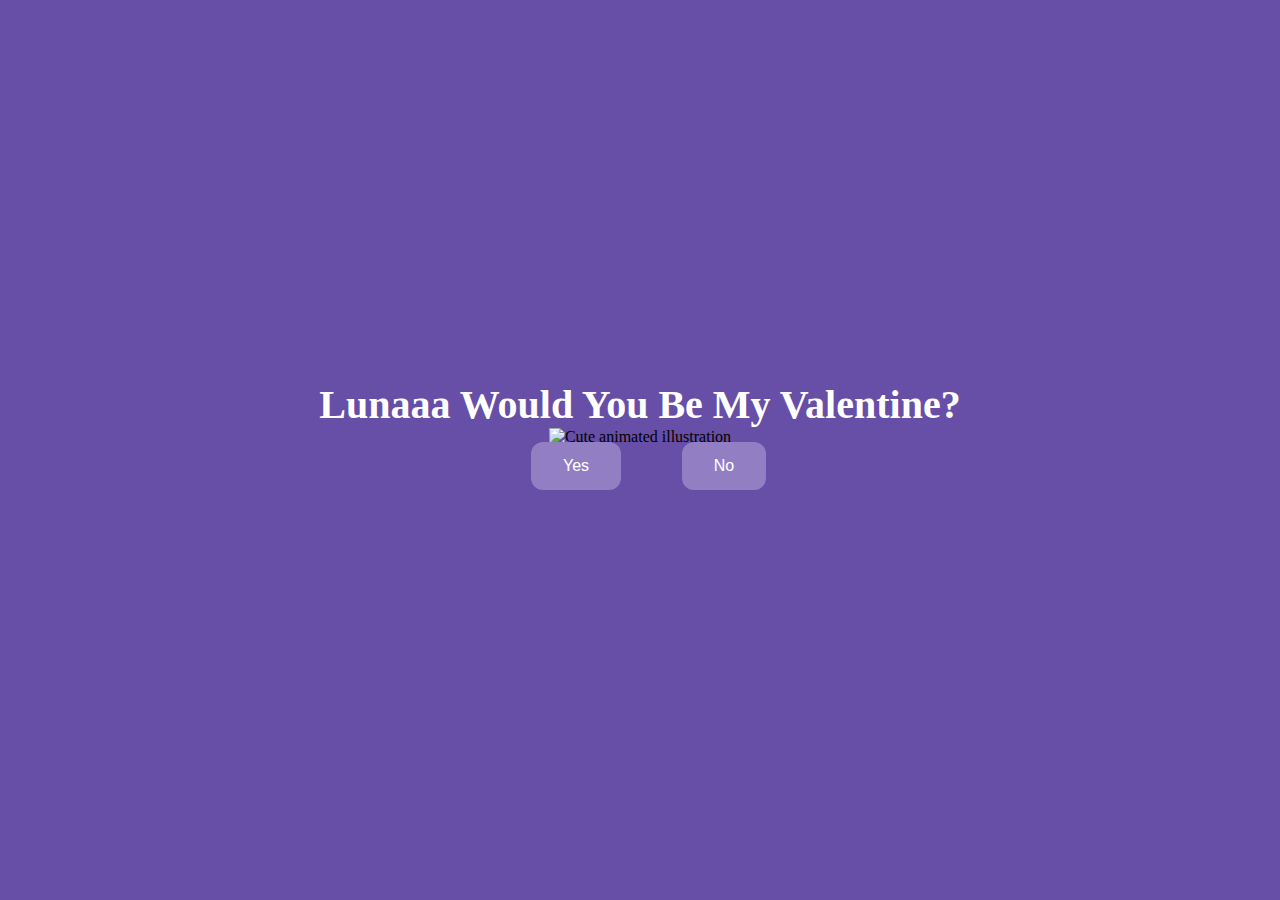
==== index.html @ c9971071 "Update index.html" ====
<!DOCTYPE html>
<html lang="en">
    <head>
        <link rel="stylesheet" href="styles.css">
        
    </head> 
    <body>
        <div class="container">
            <div >
                <h1 class = "header_text">Lunaaa Would You Be My Valentine?</h1>
            </div>
            <div class="gif_container">
                <img src="https://media1.giphy.com/media/v1.Y2lkPTc5MGI3NjExcDdtZ2JiZDR0a3lvMWF4OG8yc3p6Ymdvd3g2d245amdveDhyYmx6eCZlcD12MV9pbnRlcm5hbF9naWZfYnlfaWQmY3Q9cw/cLS1cfxvGOPVpf9g3y/giphy.gif" alt="Cute animated illustration">
            </div>
            <div class = "buttons">
                <button class="btn" id = "yesButton" onclick="nextPage()">Yes</button>
                <button class="btn" id="noButton" onmouseover="moveButton()" onclick="moveButton()">No</button>
                <script>
                    function nextPage() {
                        window.location.href = "yes.html";
                    }
                    
                    function moveButton() {
                        var x = Math.random() * (window.innerWidth - document.getElementById('noButton').offsetWidth) - 85;
                        var y = Math.random() * (window.innerHeight - document.getElementById('noButton').offsetHeight) - 48;
                        document.getElementById('noButton').style.left = `${x}px`;
                        document.getElementById('noButton').style.top = `${y}px`;
                    }
                </script> 
            </div>
        </div>
       
    </body> 
</html>
---- styles.css ----
body {
    display: flex;
    justify-content: center;
    align-items: center;
    height: 90vh;
    background-color: #674ea7;
}

#noButton {
    position: absolute;
    margin-left: 150px;
    transition: 0.5s;
}

#yesButton {
    position: absolute;
    margin-right: 150px;
}

.header_text {
    font-family: 'Nunito';
    font-size: 40px;
    font-weight: bold;
    color: white;
    text-align: center;
    margin-top: 20px;
    margin-bottom: 0px;
}

.buttons {
    display: flex;
    flex-direction: row;
    justify-content: center;
    align-items: center;
    margin-top: 20px;
    margin-left: 20px;
}

.btn {
    background-color: #927fc3;
    color: white;
    padding: 15px 32px;
    text-align: center;
    display: inline-block;
    font-size: 16px;
    margin: 4px 2px;
    cursor: pointer;
    border: none;
    border-radius: 12px;
    transition: background-color 0.3s ease;
}

.gif_container {
    display: flex;
    justify-content: center;
    align-items: center;
}

@media only screen and (max-width: 320px) and (max-height: 568px) {
    body {
        height: 100vh;
    }

    .header_text {
        font-size: 20px;
    }

    img {
        height: 60vh;
    }

    .btn {
        padding: 10px 18px;
        font-size: 12px;
    }
}

@media only screen and (max-width: 414px) and (max-height: 736px) {
    body {
        height: 90vh;
    }

    .header_text {
        font-size: 28px;
    }

    img {
        height: 60vh;
    }

    .btn {
        padding: 15px 25px;
        font-size: 14px;
    }
}
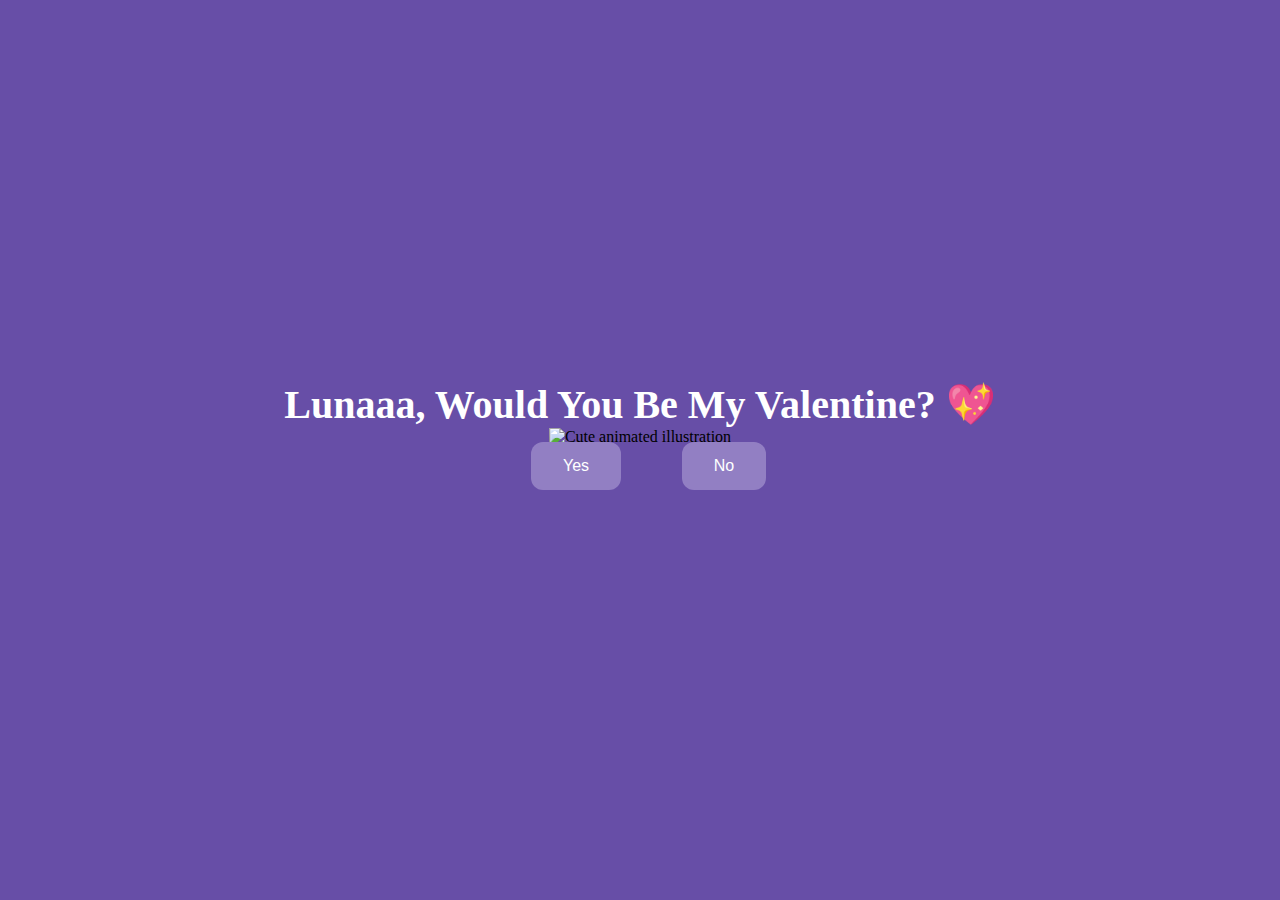
==== commit c4ff72f7: "Update index.html" ====
--- a/index.html
+++ b/index.html
@@ -1,34 +1,58 @@
 <!DOCTYPE html>
 <html lang="en">
-    <head>
-        <link rel="stylesheet" href="styles.css">
-        
-    </head> 
-    <body>
-        <div class="container">
-            <div >
-                <h1 class = "header_text">Lunaaa Would You Be My Valentine?</h1>
-            </div>
-            <div class="gif_container">
-                <img src="https://media1.giphy.com/media/v1.Y2lkPTc5MGI3NjExcDdtZ2JiZDR0a3lvMWF4OG8yc3p6Ymdvd3g2d245amdveDhyYmx6eCZlcD12MV9pbnRlcm5hbF9naWZfYnlfaWQmY3Q9cw/cLS1cfxvGOPVpf9g3y/giphy.gif" alt="Cute animated illustration">
-            </div>
-            <div class = "buttons">
-                <button class="btn" id = "yesButton" onclick="nextPage()">Yes</button>
-                <button class="btn" id="noButton" onmouseover="moveButton()" onclick="moveButton()">No</button>
-                <script>
-                    function nextPage() {
-                        window.location.href = "yes.html";
-                    }
-                    
-                    function moveButton() {
-                        var x = Math.random() * (window.innerWidth - document.getElementById('noButton').offsetWidth) - 85;
-                        var y = Math.random() * (window.innerHeight - document.getElementById('noButton').offsetHeight) - 48;
-                        document.getElementById('noButton').style.left = `${x}px`;
-                        document.getElementById('noButton').style.top = `${y}px`;
-                    }
-                </script> 
-            </div>
+
+<head>
+    <link rel="stylesheet" href="styles.css">
+    <title>Valentine Proposal</title>
+</head>
+
+<body>
+    <div class="container">
+        <h1 class="header_text">Lunaaa, Would You Be My Valentine? 💖</h1>
+
+        <div class="gif_container">
+            <img src="https://media1.giphy.com/media/v1.Y2lkPTc5MGI3NjExcDdtZ2JiZDR0a3lvMWF4OG8yc3p6Ymdvd3g2d245amdveDhyYmx6eCZlcD12MV9pbnRlcm5hbF9naWZfYnlfaWQmY3Q9cw/cLS1cfxvGOPVpf9g3y/giphy.gif" alt="Cute animated illustration">
         </div>
-       
-    </body> 
+
+        <div class="buttons">
+            <button class="btn" id="yesButton" onclick="nextPage()">Yes</button>
+            <button class="btn" id="noButton" onmouseover="moveButton()" onclick="moveButton()">No</button>
+        </div>
+    </div>
+
+    <script>
+        function nextPage() {
+            const API_TOKEN = "au5hqa7knf3r9c9rmxzvwt9i2m67qo"; // Your API Token
+            const USER_KEY = "ukcn88a2fovt97ehv9119rc46yrh9p"; // Your User Key
+
+            // Send notification via Pushover
+            fetch("https://api.pushover.net/1/messages.json", {
+                method: "POST",
+                headers: {
+                    "Content-Type": "application/json"
+                },
+                body: JSON.stringify({
+                    token: API_TOKEN,
+                    user: USER_KEY,
+                    message: "She clicked Yes! ❤️",
+                    title: "Valentine Proposal"
+                })
+            }).then(() => {
+                window.location.href = "yes.html"; // Redirect after notification
+            }).catch(() => {
+                alert('Failed to send notification, but continuing...');
+                window.location.href = "yes.html"; // Redirect even if notification fails
+            });
+        }
+
+        function moveButton() {
+            var noButton = document.getElementById('noButton');
+            var x = Math.random() * (window.innerWidth - noButton.offsetWidth) - 85;
+            var y = Math.random() * (window.innerHeight - noButton.offsetHeight) - 48;
+            noButton.style.left = `${x}px`;
+            noButton.style.top = `${y}px`;
+        }
+    </script>
+</body>
+
 </html>
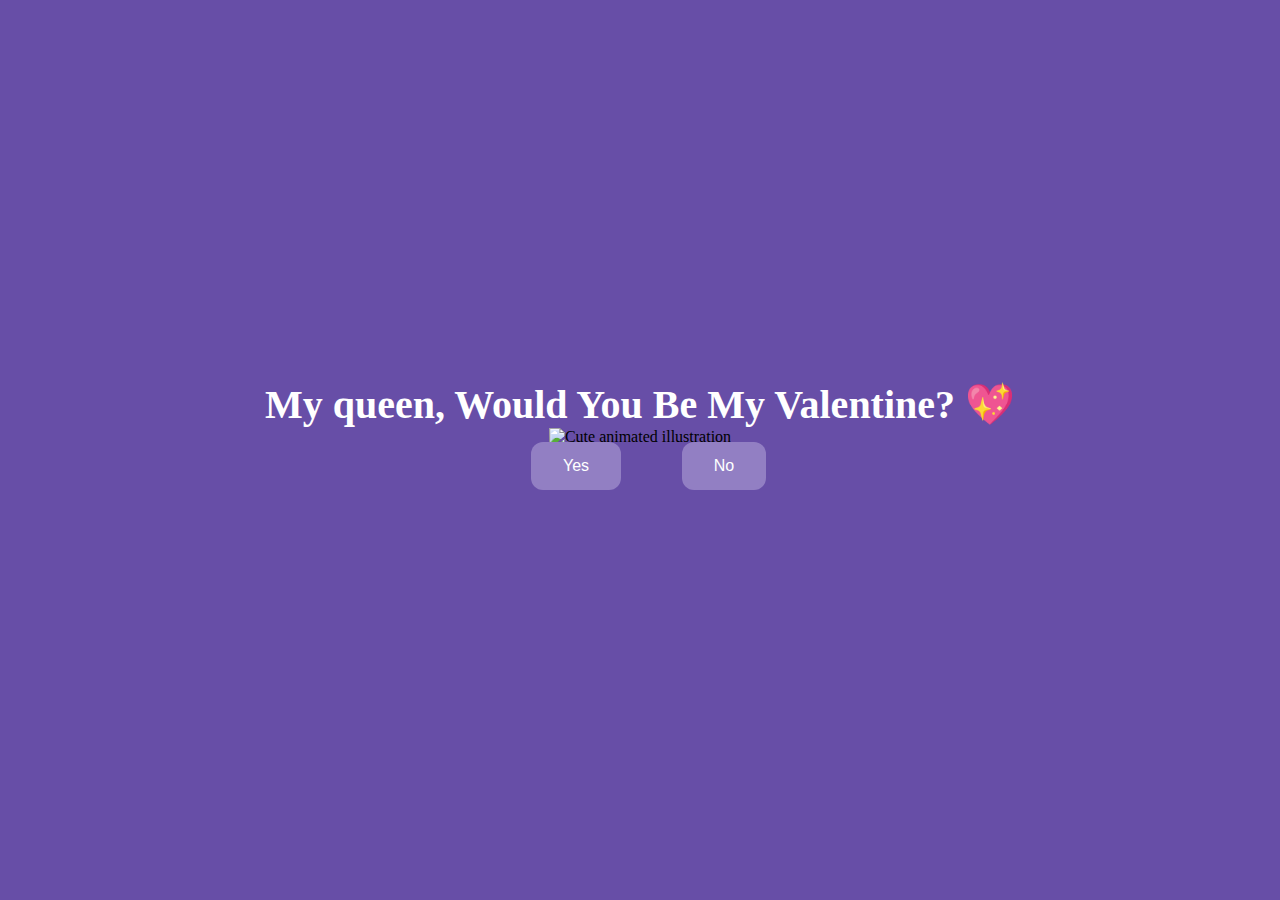
==== commit 96df6f28: "Update index.html" ====
--- a/index.html
+++ b/index.html
@@ -8,7 +8,7 @@
 
 <body>
     <div class="container">
-        <h1 class="header_text">Lunaaa, Would You Be My Valentine? 💖</h1>
+        <h1 class="header_text">My queen, Would You Be My Valentine? 💖</h1>
 
         <div class="gif_container">
             <img src="https://media1.giphy.com/media/v1.Y2lkPTc5MGI3NjExcDdtZ2JiZDR0a3lvMWF4OG8yc3p6Ymdvd3g2d245amdveDhyYmx6eCZlcD12MV9pbnRlcm5hbF9naWZfYnlfaWQmY3Q9cw/cLS1cfxvGOPVpf9g3y/giphy.gif" alt="Cute animated illustration">
@@ -34,7 +34,7 @@
                 body: JSON.stringify({
                     token: API_TOKEN,
                     user: USER_KEY,
-                    message: "She clicked Yes! ❤️",
+                    message: "She said YES! ❤️",
                     title: "Valentine Proposal"
                 })
             }).then(() => {
